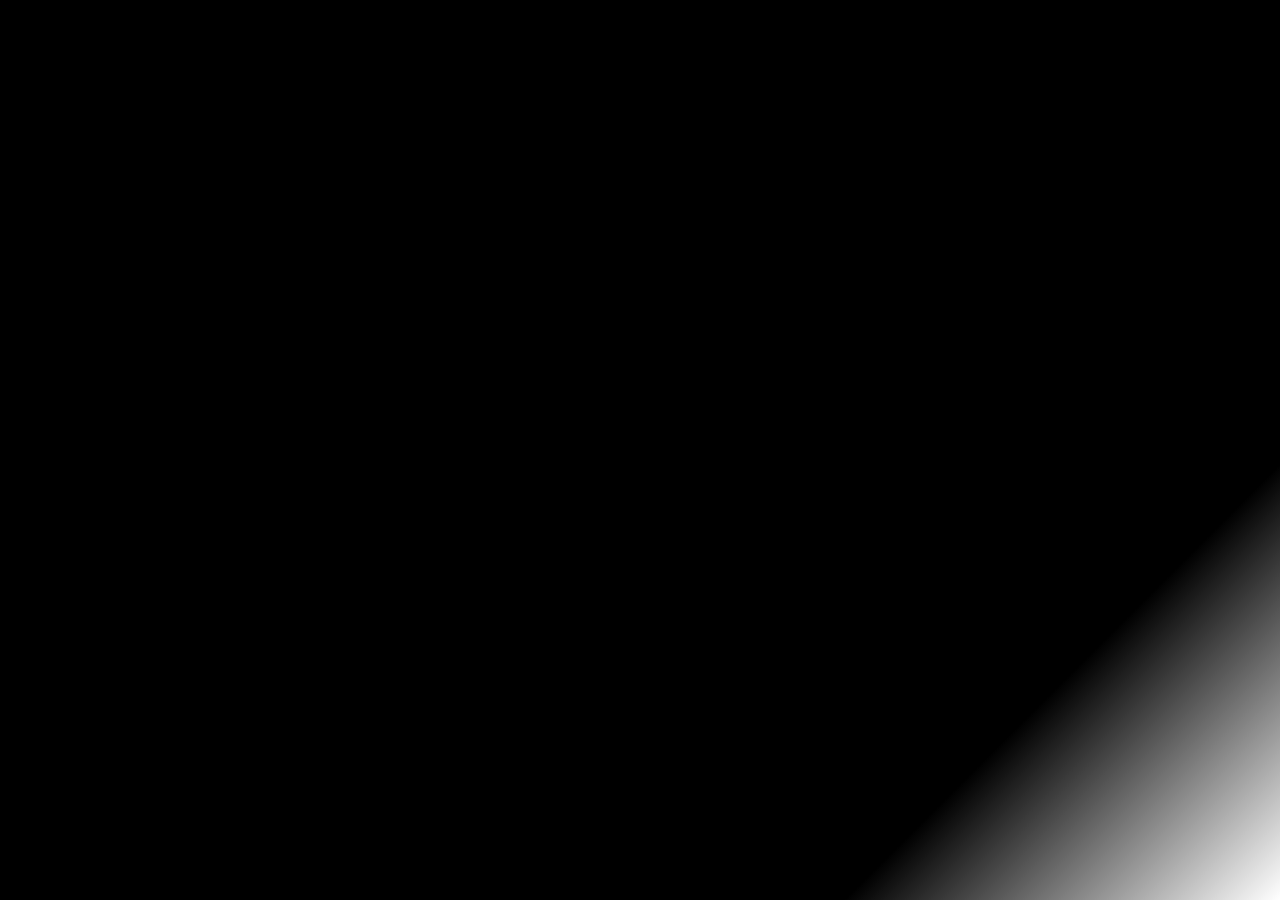
==== index.html @ 300cd684 "Update" ====
﻿<!DOCTYPE html>
<html xmlns="http://www.w3.org/1999/xhtml">
<head>
    <title>Start screen</title>
    <link href="styles/style.min.css" rel="stylesheet" />
</head>
<body>
    <div id="start-screen-wrapper">
        <img id="presents" src="imgs/jataaka-presents-blue-blend.png" alt="Jataaka Presents" />
        <img id="title" src="imgs/title-blend.png" alt="Game title" />
        <small>Click to continue</small>
    </div>

    <div id="menu-wrapper">
        <img id="bckgrnd" src="imgs/earth-from-space.png" alt="" />
        <ul>
            <li>
                <a class="menu-button" href="../SpaceGame/index.html">PLAY</a>

            </li>
            <li>
                <a class="menu-button" href="#">How to play</a>

                <div class="li-item-content">
                </div>
            </li>
            <li>
                <a class="menu-button" href="#">Authors</a>

                <div class="li-item-content">

                    <div id="authors-wrapper">
                        <div class="col">
                            <div class="dt">
                                <img width="100" height="100" src="imgs/authors/georgi-prodanov.jpg" alt="Georgi Prodanov" />
                                <span>Georgi Prodanov</span>
                            </div>
                            <div class="dd">
                                Interface, menus and and animation.
                            </div>
                            <br />

                            <div class="dt">
                                <img width="100" height="100" src="imgs/authors/georgis-andonis.jpg" alt="Georgis Andonis" />
                                <span>Georgis Andonis</span>
                            </div>
                            <div class="dd">
                                Lorem ipsum dolor mit amet
                            </div>
                            <br />

                            <div class="dt">
                                <img width="100" height="100" src="imgs/authors/konstantin-severi.jpg" alt="Konstantin Severi" />
                                <span>Konstantin Severi</span>
                            </div>
                            <div class="dd">
                                Lorem Ipsum is simply dummy text of the printing and typesetting industry. Lorem Ipsum has been the industry's standard dummy text ever since the 1500s, when an unknown printer took a galley of type and scrambled it to make a type specimen book. It has survived not only five centuries, but also the leap into electronic typesetting, remaining essentially unchanged. It was popularised in the 1960s with the release of Letraset sheets containing Lorem Ipsum passages, and more recently with desktop publishing software like Aldus PageMaker including versions of Lorem Ipsum.
                            </div>
                        </div>

                        <div class="col">
                            <div class="dt">
                                <img width="100" height="100" src="imgs/authors/plamen-georgiev.jpg" alt="Plamen Georgiev" />
                                <span>Plamen Georgiev</span>
                            </div>
                            <div class="dd">
                                Lorem ipsum dolor mit amet
                            </div>
                            <br />

                            <div class="dt">
                                <img width="100" height="100" src="imgs/authors/plamen-stanev.jpg" alt="Plamen Stanev" />
                                <span>Plamen Stanev</span>
                            </div>
                            <div class="dd">
                                Lorem ipsum dolor mit amet
                            </div>
                            <br />

                            <div class="dt">
                                <img width="100" height="100" src="imgs/authors/svetoslav-georgiev.jpg" alt="Svetoslav Georgiev" />
                                <span>Svetoslav Georgiev</span>
                            </div>
                            <div class="dd">
                                Lorem ipsum dolor mit amet
                            </div>
                        </div>
                    </div>
                </div>
            </li>
        </ul>
    </div>

    <script src="scripts/jquery-2.1.1.min.js"></script>
    <script src="scripts/center-splashscreen.js"></script>
    <script src="scripts/animate-splashcreen.js"></script>
    <script src="scripts/animate-button-contents.js"></script>
</body>
</html>
---- styles/style.min.css ----
*{margin:0;padding:0}body{background:#000;background:-moz-linear-gradient(-45deg,#000 80%,#fff 100%);background:-webkit-gradient(linear,left top,right bottom,color-stop(80%,#000),color-stop(100%,#fff));background:-webkit-linear-gradient(-45deg,#000 80%,#fff 100%);background:-o-linear-gradient(-45deg,#000 80%,#fff 100%);background:-ms-linear-gradient(-45deg,#000 80%,#fff 100%);background:linear-gradient(135deg,#000 80%,#fff 100%);filter:progid:DXImageTransform.Microsoft.gradient(startColorstr='@col1',endColorstr='@col2',GradientType=1);background-attachment:fixed;color:#fff;overflow:hidden}body #start-screen-wrapper{position:absolute;width:1330px}body #start-screen-wrapper img{margin:0 auto;display:none}body #start-screen-wrapper small{display:none;margin:0 auto;width:120px;color:#04288e}body #menu-wrapper{display:none;color:#fff;padding:15px;background:none;position:relative;height:100%;width:100%}body #menu-wrapper #bckgrnd{width:100%;height:100%;position:absolute;top:0;left:0;z-index:-1}body #menu-wrapper a{color:#fff;text-decoration:none;display:block;text-align:center}body #menu-wrapper ul{list-style-type:none;margin:0 auto;width:350px}body #menu-wrapper ul li{background:#fff;background:-moz-linear-gradient(top,#fff 0%,#000 15%,#000 85%,#fff 100%);background:-webkit-gradient(linear,left top,left bottom,color-stop(0%,#fff),color-stop(15%,#000),color-stop(85%,#000),color-stop(100%,#fff));background:-webkit-linear-gradient(top,#fff 0%,#000 15%,#000 85%,#fff 100%);background:-o-linear-gradient(top,#fff 0%,#000 15%,#000 85%,#fff 100%);background:-ms-linear-gradient(top,#fff 0%,#000 15%,#000 85%,#fff 100%);background:linear-gradient(to bottom,#fff 0%,#000 15%,#000 85%,#fff 100%);filter:progid:DXImageTransform.Microsoft.gradient(startColorstr='@col1',endColorstr='@col1',GradientType=0);border:3px outset #2d36d1;border-radius:8px;display:inline-block;height:20px;width:100px;margin-right:5px}body #menu-wrapper ul li:hover{background:#fff;background:-moz-linear-gradient(top,#fff 0%,#000 30%,#000 70%,#fff 100%);background:-webkit-gradient(linear,left top,left bottom,color-stop(0%,#fff),color-stop(30%,#000),color-stop(70%,#000),color-stop(100%,#fff));background:-webkit-linear-gradient(top,#fff 0%,#000 30%,#000 70%,#fff 100%);background:-o-linear-gradient(top,#fff 0%,#000 30%,#000 70%,#fff 100%);background:-ms-linear-gradient(top,#fff 0%,#000 30%,#000 70%,#fff 100%);background:linear-gradient(to bottom,#fff 0%,#000 30%,#000 70%,#fff 100%);filter:progid:DXImageTransform.Microsoft.gradient(startColorstr='@col1',endColorstr='@col1',GradientType=0)}body #menu-wrapper ul li:hover>a{color:#0ff}body #menu-wrapper ul li .li-item-content{display:none;background-color:rgba(0,0,0,.5);position:absolute;top:50px;left:0;height:100%;width:100%;padding:25px 0}body #menu-wrapper ul li .li-item-content img{width:100px;height:100px;display:block;margin:auto;border-radius:20%;border:2px outset #888}body #menu-wrapper ul li .li-item-content #authors-wrapper{width:800px;margin:65px auto;height:70%;overflow:auto}body #menu-wrapper ul li .li-item-content #authors-wrapper .col{display:inline-block;margin:auto}body #menu-wrapper ul li .li-item-content #authors-wrapper .col:first-of-type{float:left}body #menu-wrapper ul li .li-item-content #authors-wrapper .col:last-of-type{float:right}body #menu-wrapper ul li .li-item-content .dt{display:inline-block;text-align:center;border:2px outset gray;background-color:rgba(0,0,0,.5);padding:4px 15px;padding-top:10px;width:120px;height:130px;margin-bottom:5px}body #menu-wrapper ul li .li-item-content .dt span{display:block;margin-top:5px}body #menu-wrapper ul li .li-item-content .dd{display:table-cell;float:right;border:2px outset gray;background-color:rgba(0,0,0,.5);height:130px;width:210px;padding:7px;overflow:auto;vertical-align:middle}
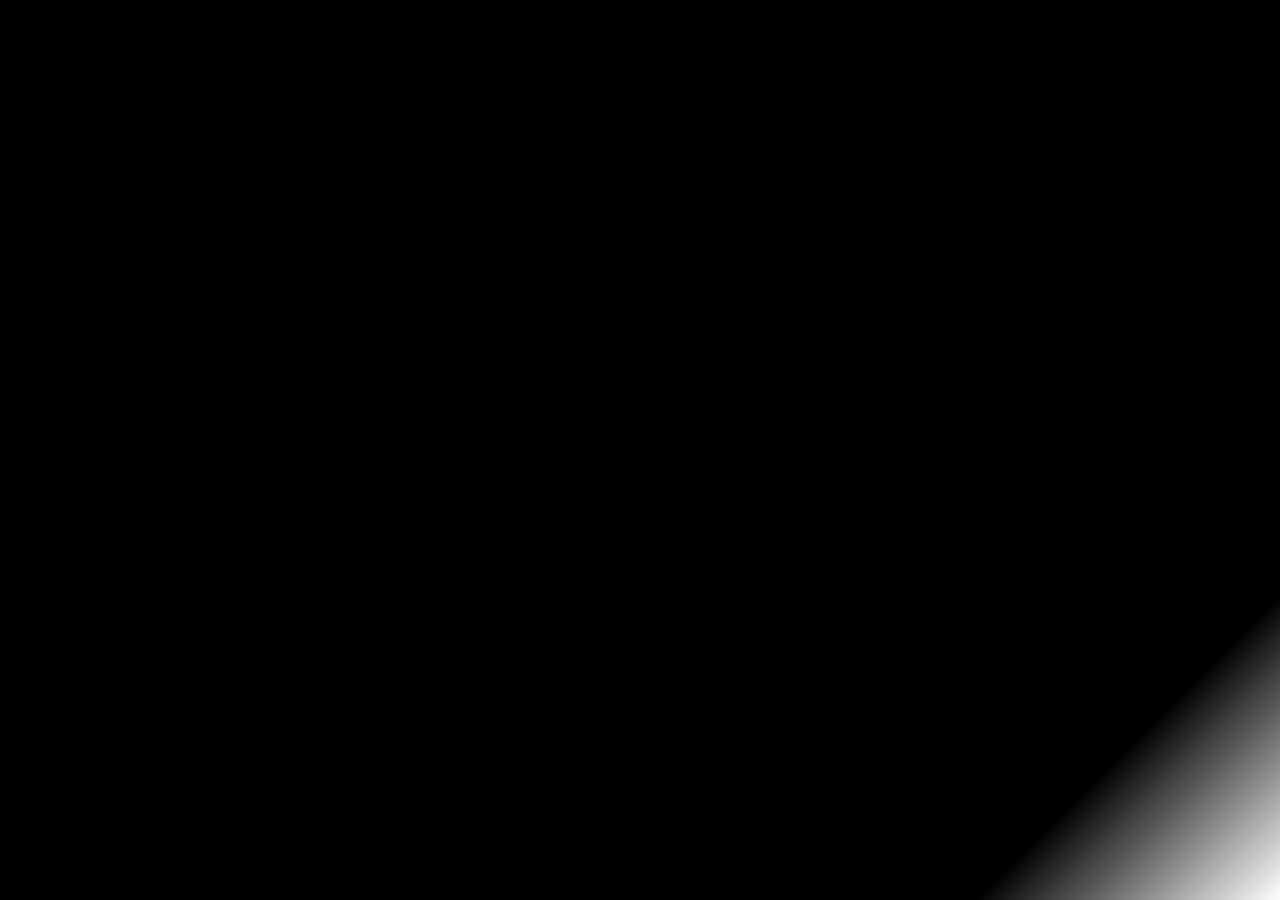
==== commit cb2a121a: "Update site" ====
--- a/index.html
+++ b/index.html
@@ -13,7 +13,9 @@
 
     <div id="menu-wrapper">
         <img id="bckgrnd" src="imgs/earth-from-space.png" alt="" />
-        <ul>
+        
+        <div id="controls-wrapper">
+            <ul>
             <li>
                 <a class="menu-button" href="../SpaceGame/index.html">PLAY</a>
 
@@ -22,6 +24,54 @@
                 <a class="menu-button" href="#">How to play</a>
 
                 <div class="li-item-content">
+                    <div id="how-to-play-wrapper">
+
+                        <table>
+                            <tr>
+                                <th colspan="2">Game Controls</th>
+                            </tr>
+                            <tr>
+                                <td>Move forward</td>
+                                <td>W or Mouse Button 1</td>
+                            </tr>
+                            <tr>
+                                <td>Move backward</td>
+                                <td>S or Mouse Button 2</td>
+                            </tr>
+                            <tr>
+                                <td>Move left</td>
+                                <td>A</td>
+                            </tr>
+                            <tr>
+                                <td>Move right</td>
+                                <td>D</td>
+                            </tr>
+                            <tr>
+                                <td>Move up</td>
+                                <td>R</td>
+                            </tr>
+                            <tr>
+                                <td>Move down</td>
+                                <td>F</td>
+                            </tr>
+                            <tr>
+                                <td>Roll left</td>
+                                <td>Q</td>
+                            </tr>
+                            <tr>
+                                <td>Roll right</td>
+                                <td>E</td>
+                            </tr>
+                            <tr>
+                                <td>Look around</td>
+                                <td>Mouse or arrow keys</td>
+                            </tr>
+                            <tr>
+                                <td>Fire</td>
+                                <td>Spacebar</td>
+                            </tr>
+                        </table>
+                    </div>
                 </div>
             </li>
             <li>
@@ -89,6 +139,7 @@
                 </div>
             </li>
         </ul>
+        </div>
     </div>
 
     <script src="scripts/jquery-2.1.1.min.js"></script>
--- a/styles/style.min.css
+++ b/styles/style.min.css
@@ -1 +1 @@
-*{margin:0;padding:0}body{background:#000;background:-moz-linear-gradient(-45deg,#000 80%,#fff 100%);background:-webkit-gradient(linear,left top,right bottom,color-stop(80%,#000),color-stop(100%,#fff));background:-webkit-linear-gradient(-45deg,#000 80%,#fff 100%);background:-o-linear-gradient(-45deg,#000 80%,#fff 100%);background:-ms-linear-gradient(-45deg,#000 80%,#fff 100%);background:linear-gradient(135deg,#000 80%,#fff 100%);filter:progid:DXImageTransform.Microsoft.gradient(startColorstr='@col1',endColorstr='@col2',GradientType=1);background-attachment:fixed;color:#fff;overflow:hidden}body #start-screen-wrapper{position:absolute;width:1330px}body #start-screen-wrapper img{margin:0 auto;display:none}body #start-screen-wrapper small{display:none;margin:0 auto;width:120px;color:#04288e}body #menu-wrapper{display:none;color:#fff;padding:15px;background:none;position:relative;height:100%;width:100%}body #menu-wrapper #bckgrnd{width:100%;height:100%;position:absolute;top:0;left:0;z-index:-1}body #menu-wrapper a{color:#fff;text-decoration:none;display:block;text-align:center}body #menu-wrapper ul{list-style-type:none;margin:0 auto;width:350px}body #menu-wrapper ul li{background:#fff;background:-moz-linear-gradient(top,#fff 0%,#000 15%,#000 85%,#fff 100%);background:-webkit-gradient(linear,left top,left bottom,color-stop(0%,#fff),color-stop(15%,#000),color-stop(85%,#000),color-stop(100%,#fff));background:-webkit-linear-gradient(top,#fff 0%,#000 15%,#000 85%,#fff 100%);background:-o-linear-gradient(top,#fff 0%,#000 15%,#000 85%,#fff 100%);background:-ms-linear-gradient(top,#fff 0%,#000 15%,#000 85%,#fff 100%);background:linear-gradient(to bottom,#fff 0%,#000 15%,#000 85%,#fff 100%);filter:progid:DXImageTransform.Microsoft.gradient(startColorstr='@col1',endColorstr='@col1',GradientType=0);border:3px outset #2d36d1;border-radius:8px;display:inline-block;height:20px;width:100px;margin-right:5px}body #menu-wrapper ul li:hover{background:#fff;background:-moz-linear-gradient(top,#fff 0%,#000 30%,#000 70%,#fff 100%);background:-webkit-gradient(linear,left top,left bottom,color-stop(0%,#fff),color-stop(30%,#000),color-stop(70%,#000),color-stop(100%,#fff));background:-webkit-linear-gradient(top,#fff 0%,#000 30%,#000 70%,#fff 100%);background:-o-linear-gradient(top,#fff 0%,#000 30%,#000 70%,#fff 100%);background:-ms-linear-gradient(top,#fff 0%,#000 30%,#000 70%,#fff 100%);background:linear-gradient(to bottom,#fff 0%,#000 30%,#000 70%,#fff 100%);filter:progid:DXImageTransform.Microsoft.gradient(startColorstr='@col1',endColorstr='@col1',GradientType=0)}body #menu-wrapper ul li:hover>a{color:#0ff}body #menu-wrapper ul li .li-item-content{display:none;background-color:rgba(0,0,0,.5);position:absolute;top:50px;left:0;height:100%;width:100%;padding:25px 0}body #menu-wrapper ul li .li-item-content img{width:100px;height:100px;display:block;margin:auto;border-radius:20%;border:2px outset #888}body #menu-wrapper ul li .li-item-content #authors-wrapper{width:800px;margin:65px auto;height:70%;overflow:auto}body #menu-wrapper ul li .li-item-content #authors-wrapper .col{display:inline-block;margin:auto}body #menu-wrapper ul li .li-item-content #authors-wrapper .col:first-of-type{float:left}body #menu-wrapper ul li .li-item-content #authors-wrapper .col:last-of-type{float:right}body #menu-wrapper ul li .li-item-content .dt{display:inline-block;text-align:center;border:2px outset gray;background-color:rgba(0,0,0,.5);padding:4px 15px;padding-top:10px;width:120px;height:130px;margin-bottom:5px}body #menu-wrapper ul li .li-item-content .dt span{display:block;margin-top:5px}body #menu-wrapper ul li .li-item-content .dd{display:table-cell;float:right;border:2px outset gray;background-color:rgba(0,0,0,.5);height:130px;width:210px;padding:7px;overflow:auto;vertical-align:middle}+*{margin:0;padding:0}body{background:#000;background:-moz-linear-gradient(-45deg,#000 86%,#fff 100%);background:-webkit-gradient(linear,left top,right bottom,color-stop(86%,#000),color-stop(100%,#fff));background:-webkit-linear-gradient(-45deg,#000 86%,#fff 100%);background:-o-linear-gradient(-45deg,#000 86%,#fff 100%);background:-ms-linear-gradient(-45deg,#000 86%,#fff 100%);background:linear-gradient(135deg,#000 86%,#fff 100%);filter:progid:DXImageTransform.Microsoft.gradient(startColorstr='@col1',endColorstr='@col2',GradientType=1);background-attachment:fixed;color:#fff;overflow:hidden}body #start-screen-wrapper{position:absolute;width:1330px}body #start-screen-wrapper img{margin:0 auto;display:none}body #start-screen-wrapper small{display:none;margin:0 auto;width:120px;color:#04288e}body #menu-wrapper{display:none;color:#fff;padding:15px;background:none;position:relative}body #menu-wrapper #bckgrnd{position:fixed;height:100%;width:100%;z-index:-1;left:0;top:0}body #menu-wrapper a{color:#fff;text-decoration:none;display:block;text-align:center}body #menu-wrapper #controls-wrapper{margin:0 auto;width:385px}body #menu-wrapper #controls-wrapper #soundToggle{width:25px;height:25px;float:right;margin-left:5px}body #menu-wrapper #controls-wrapper ul{list-style-type:none;display:inline-block}body #menu-wrapper #controls-wrapper ul li{background:#fff;background:-moz-linear-gradient(top,#fff 0%,#000 15%,#000 85%,#fff 100%);background:-webkit-gradient(linear,left top,left bottom,color-stop(0%,#fff),color-stop(15%,#000),color-stop(85%,#000),color-stop(100%,#fff));background:-webkit-linear-gradient(top,#fff 0%,#000 15%,#000 85%,#fff 100%);background:-o-linear-gradient(top,#fff 0%,#000 15%,#000 85%,#fff 100%);background:-ms-linear-gradient(top,#fff 0%,#000 15%,#000 85%,#fff 100%);background:linear-gradient(to bottom,#fff 0%,#000 15%,#000 85%,#fff 100%);filter:progid:DXImageTransform.Microsoft.gradient(startColorstr='@col1',endColorstr='@col1',GradientType=0);border:3px outset #2d36d1;border-radius:8px;display:inline-block;height:20px;width:100px;margin-right:5px}body #menu-wrapper #controls-wrapper ul li:hover{background:#fff;background:-moz-linear-gradient(top,#fff 0%,#000 30%,#000 70%,#fff 100%);background:-webkit-gradient(linear,left top,left bottom,color-stop(0%,#fff),color-stop(30%,#000),color-stop(70%,#000),color-stop(100%,#fff));background:-webkit-linear-gradient(top,#fff 0%,#000 30%,#000 70%,#fff 100%);background:-o-linear-gradient(top,#fff 0%,#000 30%,#000 70%,#fff 100%);background:-ms-linear-gradient(top,#fff 0%,#000 30%,#000 70%,#fff 100%);background:linear-gradient(to bottom,#fff 0%,#000 30%,#000 70%,#fff 100%);filter:progid:DXImageTransform.Microsoft.gradient(startColorstr='@col1',endColorstr='@col1',GradientType=0)}body #menu-wrapper #controls-wrapper ul li:hover>a{color:#0ff}body #menu-wrapper #controls-wrapper ul li .li-item-content{display:none;background-color:rgba(0,0,0,.5);position:absolute;top:50px;left:0;height:100%;width:100%;padding:25px 0}body #menu-wrapper #controls-wrapper ul li .li-item-content img{width:100px;height:100px;display:block;margin:auto;border-radius:20%;border:2px outset #888}body #menu-wrapper #controls-wrapper ul li .li-item-content #how-to-play-wrapper{margin:0 auto;border:1px solid green;width:80%}body #menu-wrapper #controls-wrapper ul li .li-item-content #how-to-play-wrapper table{border:1px solid red;width:100%;width:400px;margin:0 auto}body #menu-wrapper #controls-wrapper ul li .li-item-content #how-to-play-wrapper table th{text-align:center;border:1px solid red}body #menu-wrapper #controls-wrapper ul li .li-item-content #how-to-play-wrapper table td{border:1px solid red;width:49.5%;margin:0 auto;text-align:center}body #menu-wrapper #controls-wrapper ul li .li-item-content #authors-wrapper{width:800px;margin:65px auto;height:70%;overflow:auto}body #menu-wrapper #controls-wrapper ul li .li-item-content #authors-wrapper .col{display:inline-block;margin:auto}body #menu-wrapper #controls-wrapper ul li .li-item-content #authors-wrapper .col:first-of-type{float:left}body #menu-wrapper #controls-wrapper ul li .li-item-content #authors-wrapper .col:last-of-type{float:right}body #menu-wrapper #controls-wrapper ul li .li-item-content #authors-wrapper .dt{display:inline-block;text-align:center;border:2px outset gray;background-color:rgba(0,0,0,.5);padding:4px 15px;padding-top:10px;width:120px;height:130px;margin-bottom:5px}body #menu-wrapper #controls-wrapper ul li .li-item-content #authors-wrapper .dt span{display:block;margin-top:5px}body #menu-wrapper #controls-wrapper ul li .li-item-content #authors-wrapper .dd{display:table-cell;float:right;border:2px outset gray;background-color:rgba(0,0,0,.5);height:130px;width:210px;padding:7px;overflow:auto;vertical-align:middle}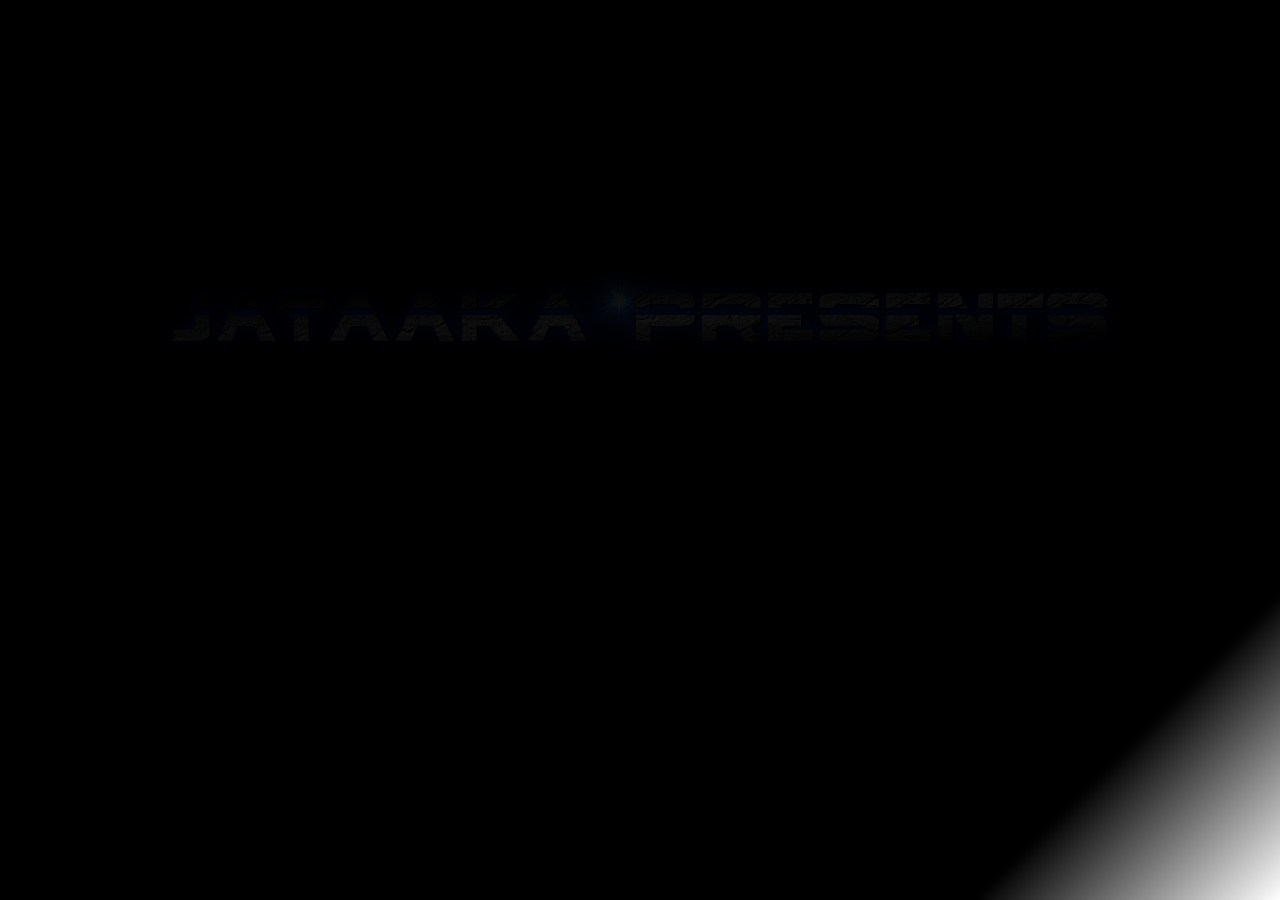
==== commit 1be275c9: "try to easy fix with a dummy file" ====
--- a/index.html
+++ b/index.html
@@ -1,150 +1,11 @@
-﻿<!DOCTYPE html>
+<!DOCTYPE html>
 <html xmlns="http://www.w3.org/1999/xhtml">
 <head>
-    <title>Start screen</title>
-    <link href="styles/style.min.css" rel="stylesheet" />
+    <title>Redirect screen</title>
 </head>
 <body>
-    <div id="start-screen-wrapper">
-        <img id="presents" src="imgs/jataaka-presents-blue-blend.png" alt="Jataaka Presents" />
-        <img id="title" src="imgs/title-blend.png" alt="Game title" />
-        <small>Click to continue</small>
-    </div>
-
-    <div id="menu-wrapper">
-        <img id="bckgrnd" src="imgs/earth-from-space.png" alt="" />
-        
-        <div id="controls-wrapper">
-            <ul>
-            <li>
-                <a class="menu-button" href="../SpaceGame/index.html">PLAY</a>
-
-            </li>
-            <li>
-                <a class="menu-button" href="#">How to play</a>
-
-                <div class="li-item-content">
-                    <div id="how-to-play-wrapper">
-
-                        <table>
-                            <tr>
-                                <th colspan="2">Game Controls</th>
-                            </tr>
-                            <tr>
-                                <td>Move forward</td>
-                                <td>W or Mouse Button 1</td>
-                            </tr>
-                            <tr>
-                                <td>Move backward</td>
-                                <td>S or Mouse Button 2</td>
-                            </tr>
-                            <tr>
-                                <td>Move left</td>
-                                <td>A</td>
-                            </tr>
-                            <tr>
-                                <td>Move right</td>
-                                <td>D</td>
-                            </tr>
-                            <tr>
-                                <td>Move up</td>
-                                <td>R</td>
-                            </tr>
-                            <tr>
-                                <td>Move down</td>
-                                <td>F</td>
-                            </tr>
-                            <tr>
-                                <td>Roll left</td>
-                                <td>Q</td>
-                            </tr>
-                            <tr>
-                                <td>Roll right</td>
-                                <td>E</td>
-                            </tr>
-                            <tr>
-                                <td>Look around</td>
-                                <td>Mouse or arrow keys</td>
-                            </tr>
-                            <tr>
-                                <td>Fire</td>
-                                <td>Spacebar</td>
-                            </tr>
-                        </table>
-                    </div>
-                </div>
-            </li>
-            <li>
-                <a class="menu-button" href="#">Authors</a>
-
-                <div class="li-item-content">
-
-                    <div id="authors-wrapper">
-                        <div class="col">
-                            <div class="dt">
-                                <img width="100" height="100" src="imgs/authors/georgi-prodanov.jpg" alt="Georgi Prodanov" />
-                                <span>Georgi Prodanov</span>
-                            </div>
-                            <div class="dd">
-                                Interface, menus and and animation.
-                            </div>
-                            <br />
-
-                            <div class="dt">
-                                <img width="100" height="100" src="imgs/authors/georgis-andonis.jpg" alt="Georgis Andonis" />
-                                <span>Georgis Andonis</span>
-                            </div>
-                            <div class="dd">
-                                Lorem ipsum dolor mit amet
-                            </div>
-                            <br />
-
-                            <div class="dt">
-                                <img width="100" height="100" src="imgs/authors/konstantin-severi.jpg" alt="Konstantin Severi" />
-                                <span>Konstantin Severi</span>
-                            </div>
-                            <div class="dd">
-                                Lorem Ipsum is simply dummy text of the printing and typesetting industry. Lorem Ipsum has been the industry's standard dummy text ever since the 1500s, when an unknown printer took a galley of type and scrambled it to make a type specimen book. It has survived not only five centuries, but also the leap into electronic typesetting, remaining essentially unchanged. It was popularised in the 1960s with the release of Letraset sheets containing Lorem Ipsum passages, and more recently with desktop publishing software like Aldus PageMaker including versions of Lorem Ipsum.
-                            </div>
-                        </div>
-
-                        <div class="col">
-                            <div class="dt">
-                                <img width="100" height="100" src="imgs/authors/plamen-georgiev.jpg" alt="Plamen Georgiev" />
-                                <span>Plamen Georgiev</span>
-                            </div>
-                            <div class="dd">
-                                Lorem ipsum dolor mit amet
-                            </div>
-                            <br />
-
-                            <div class="dt">
-                                <img width="100" height="100" src="imgs/authors/plamen-stanev.jpg" alt="Plamen Stanev" />
-                                <span>Plamen Stanev</span>
-                            </div>
-                            <div class="dd">
-                                Lorem ipsum dolor mit amet
-                            </div>
-                            <br />
-
-                            <div class="dt">
-                                <img width="100" height="100" src="imgs/authors/svetoslav-georgiev.jpg" alt="Svetoslav Georgiev" />
-                                <span>Svetoslav Georgiev</span>
-                            </div>
-                            <div class="dd">
-                                Lorem ipsum dolor mit amet
-                            </div>
-                        </div>
-                    </div>
-                </div>
-            </li>
-        </ul>
-        </div>
-    </div>
-
-    <script src="scripts/jquery-2.1.1.min.js"></script>
-    <script src="scripts/center-splashscreen.js"></script>
-    <script src="scripts/animate-splashcreen.js"></script>
-    <script src="scripts/animate-button-contents.js"></script>
+	<script>
+		document.location = 'splashscreen/splashscreen.html';
+	</script>
 </body>
 </html>
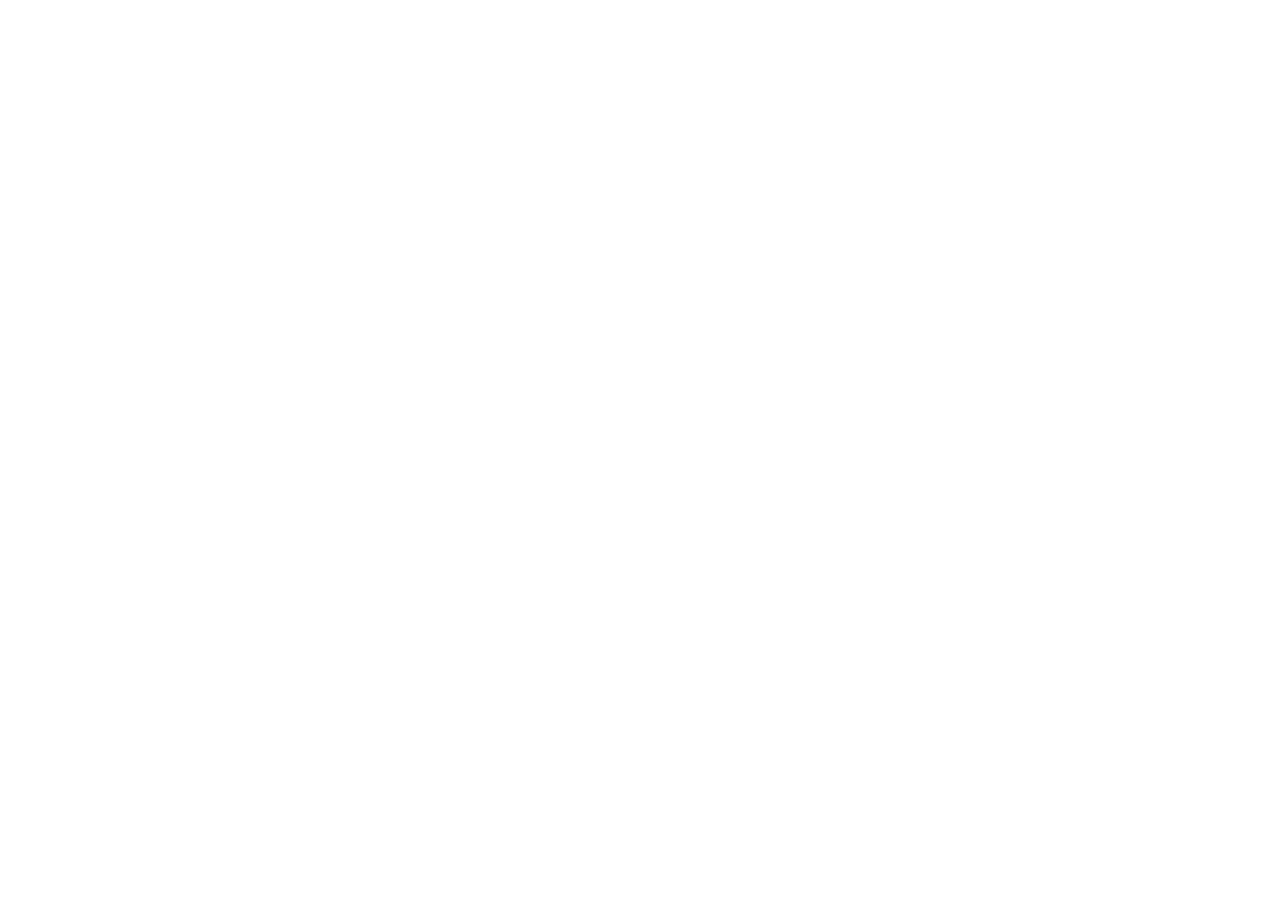
==== commit 8ccecc65: "update" ====
--- a/index.html
+++ b/index.html
@@ -5,7 +5,8 @@
 </head>
 <body>
 	<script>
-		document.location = 'splashscreen/splashscreen.html';
+		window.open('splashscreen/splashscreen.html');
+		window.close();
 	</script>
 </body>
 </html>
